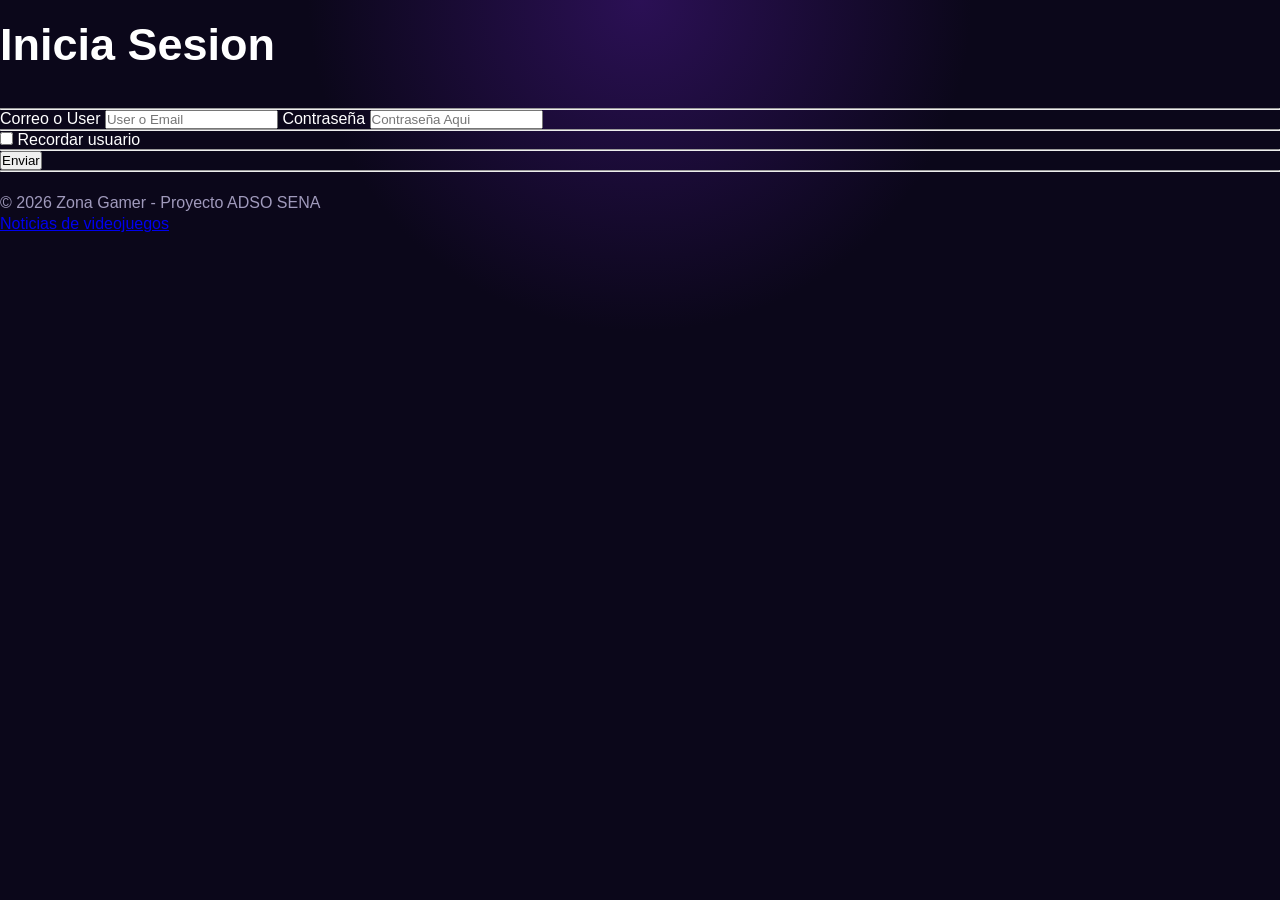
==== Formulario-iniciar-sesion.html @ 241358f0 "Formularios" ====
<!DOCTYPE html>
<html lang="en">
<head>
    <meta charset="UTF-8">
    <meta name="viewport" content="width=device-width, initial-scale=1.0">
    <title>Document</title>
    <link rel="stylesheet" href="/estilos/Estyles.css">
</head>
<body>
    <h1>Inicia Sesion</h1>
    <br>
    <hr>
    <form action="index.html" method="get">
    <label for="Correo">Correo o User</label>
    <input type="email" name="email" placeholder="User o Email" required>
    
    <label for="Contraseña">Contraseña</label>
    <input type="password"  name="Contraseña"  placeholder="Contraseña Aqui" required>
    
    <hr>
    <input type="checkbox" id="recordar" name="recordar">
    <label for="recordar">Recordar usuario</label>
    <hr>
    <button type="submit">Enviar</button>
    <hr>

    </form>
    <br>
    <footer>
    <p>&copy; 2026 Zona Gamer - Proyecto ADSO SENA</p>
    <a href="https://www.ign.com" target="_blank">
         Noticias de videojuegos</a>
    </footer>
</body>
</html>
---- estilos/Estyles.css ----
* {
    margin: 0;
    padding: 0;
    box-sizing: border-box;
    font-family: Arial, sans-serif;
}

body {
    background: radial-gradient(circle at top, #2b1055 0%, #0b071a 30%);
    background-color: #0b071a;
    color: white;
    background-attachment: fixed;
}


.barra-navegacion {
    display:flex; 
    justify-content: space-between; 
    align-items: center; 
    padding: 20px 40px;
    background-color: rgba(75, 74, 74, 0.192);
    backdrop-filter: blur(12px);
    border-bottom: 5px solid rgba(255, 255, 255, 0.05); 
    border-radius: 25px;
    width: 95%; 
    max-width: 1200px; 
    margin: 20px auto; 
}

.logo {
    display: flex;
    align-items: center;
    gap: 15px; 
}

.logo img {
    width: 45px;
    height: auto;
}
.menu a {
    color: white;
    text-decoration: none;
    margin-left: 15px; 
    font-size: 14px;
}


.contenedor-principal {
    display: flex; 
    align-items: center;
    gap: 40px; 
    max-width: 1000px; 
    margin: 60px auto;
    padding: 20px;
    align-items: stretch;
}

.caja-texto {
    background-color: #120b24; 
    padding: 40px;
    border-radius: 20px;
    width: 50%; 
}



h1 {
    font-size: 45px;
    margin: 20px 0;
    line-height: 1.1;
}

.texto-morado {
    color: #b057ff; 
}

p {
    color: #a09abc; 
    line-height: 1.6;
}


.caja-imagen {
    width: 40%;
    display: flex;
    justify-content: center;
}

.caja-imagen img {
    max-width: 100%;
    border-radius: 20px;
    box-shadow: 0 0 30px rgba(155, 44, 255, 0.2); 
}
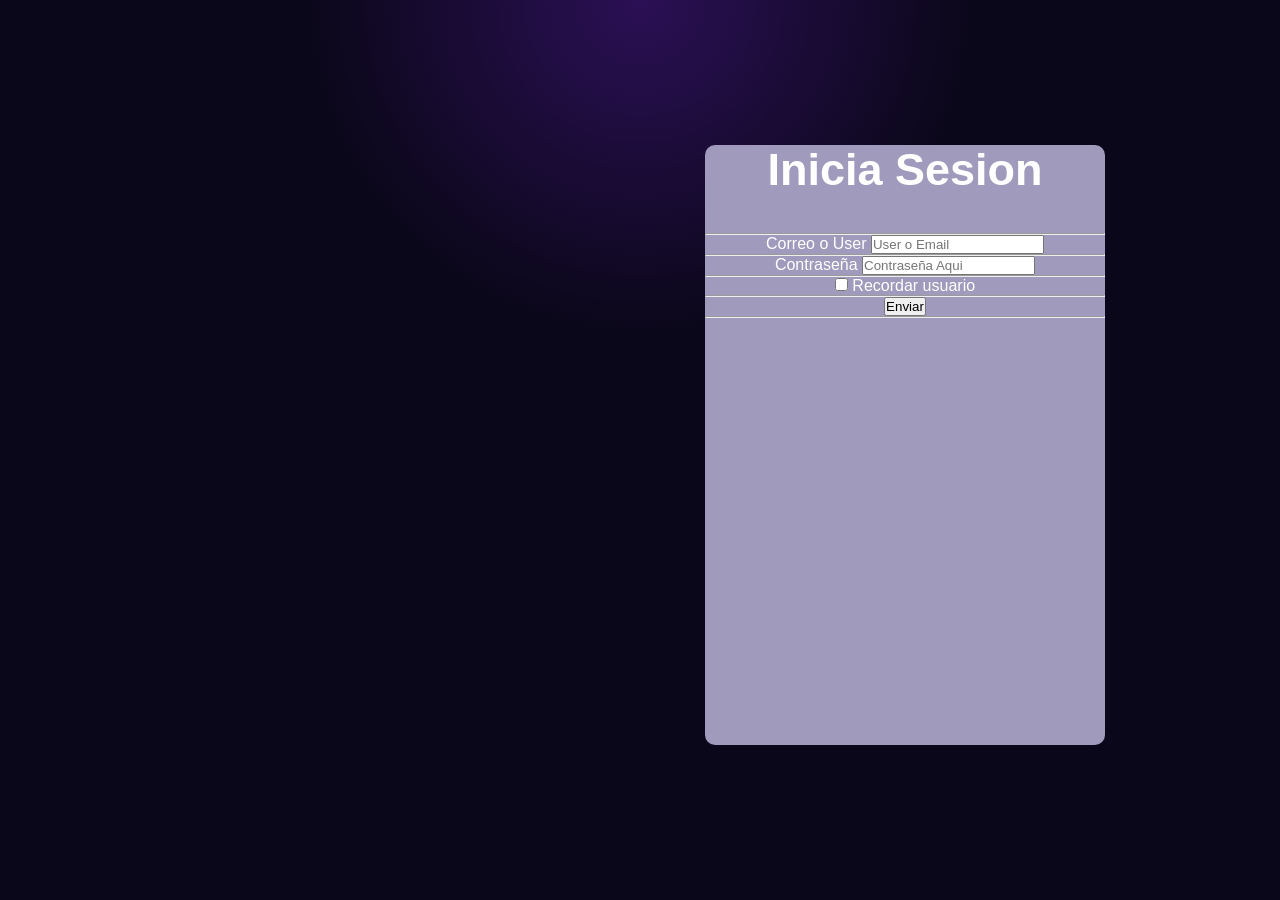
==== commit 3d3e670f: "commit_normal" ====
--- a/Formulario-iniciar-sesion.html
+++ b/Formulario-iniciar-sesion.html
@@ -6,30 +6,32 @@
     <title>Document</title>
     <link rel="stylesheet" href="/estilos/Estyles.css">
 </head>
-<body>
-    <h1>Inicia Sesion</h1>
-    <br>
-    <hr>
-    <form action="index.html" method="get">
-    <label for="Correo">Correo o User</label>
-    <input type="email" name="email" placeholder="User o Email" required>
-    
-    <label for="Contraseña">Contraseña</label>
-    <input type="password"  name="Contraseña"  placeholder="Contraseña Aqui" required>
-    
-    <hr>
-    <input type="checkbox" id="recordar" name="recordar">
-    <label for="recordar">Recordar usuario</label>
-    <hr>
-    <button type="submit">Enviar</button>
-    <hr>
-
-    </form>
-    <br>
-    <footer>
-    <p>&copy; 2026 Zona Gamer - Proyecto ADSO SENA</p>
-    <a href="https://www.ign.com" target="_blank">
-         Noticias de videojuegos</a>
-    </footer>
+<body class="cuerpo">
+    <article>
+            <div class="forma1">
+                <h1 style="text-align: center;">Inicia Sesion</h1>
+                <br>
+                <hr>
+                <form action="index.html" method="get">
+                    <div>
+                        <label for="Correo">Correo o User</label>
+                        <input type="email" name="email" placeholder="User o Email" required>
+                    </div>
+                     <hr>
+                    <div>
+                        <label for="Contraseña">Contraseña</label>
+                        <input type="password"  name="Contraseña"  placeholder="Contraseña Aqui" required>
+                    </div>
+                    <hr>
+                    <div>
+                        <input type="checkbox" id="recordar" name="recordar">
+                        <label for="recordar">Recordar usuario</label>
+                    </div>
+                    <hr>
+                    <button type="submit">Enviar</button>
+                    <hr>
+                </form>
+            </div>
+    </article>
 </body>
 </html>
--- a/estilos/Estyles.css
+++ b/estilos/Estyles.css
@@ -44,7 +44,10 @@
     margin-left: 15px; 
     font-size: 14px;
 }
-
+.menu a:hover{
+    background-color: #b057ff;
+    border-radius: 10px;
+}
 
 .contenedor-principal {
     display: flex; 
@@ -92,3 +95,56 @@
     border-radius: 20px;
     box-shadow: 0 0 30px rgba(155, 44, 255, 0.2); 
 }
+table{
+    width: 100%;
+    border: 1px solid white;
+    border-collapse: collapse;
+}
+th,td{
+ border: 1px solid white;
+ padding: 8px;
+}
+th{
+    background-color: #b057ff;
+}
+
+tr:nth-child(even){
+    background-color: #b057ff;
+}
+td:hover{
+    background-color: navy;
+    cursor: pointer;
+}
+.cuerpo{
+    display: flex;
+    background-color: #2b1055;
+    justify-content: center;
+    align-items: center;
+    margin: 0;
+    height: 50vh;
+    width: 190vh;
+}
+article{
+    width: 300px;
+    height: 200px;
+}
+.forma{
+    width: 400px;
+    height: 600px;
+    background-color: #a09abc;
+    border: 1px #b057ff;
+    border-radius: 10px;
+    gap: 30px;
+}
+.forma1{
+    width: 400px;
+    height: 600px;
+    background-color: #a09abc;
+    border: 1px #b057ff;
+    border-radius: 10px;
+    gap: 30px;
+}
+form{
+    text-align: center;
+
+}
